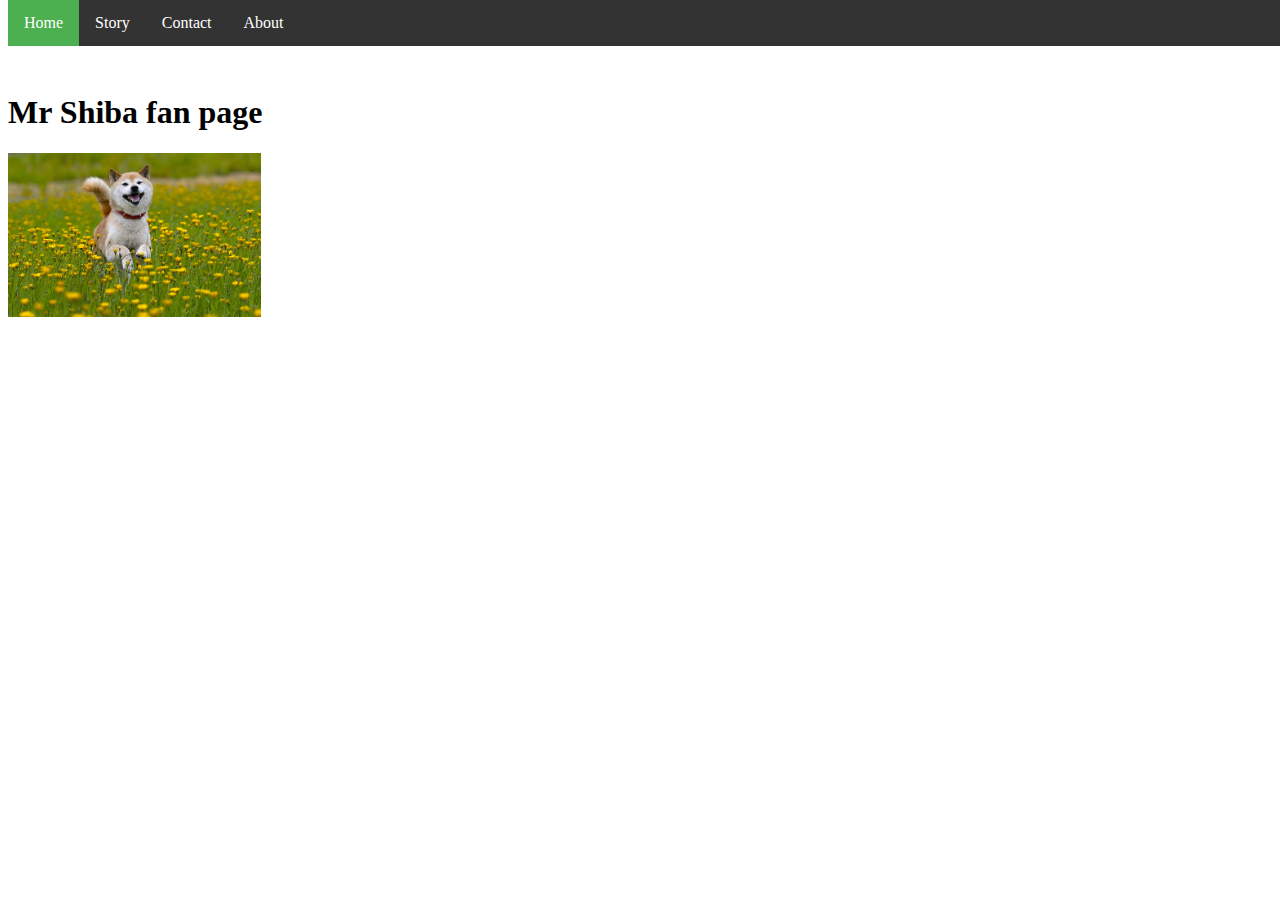
==== index.html @ 7fb6a034 "correct name" ====
<!doctype html>

<html lang="en">
<style>
    ul {
        position: fixed;
        top: 0;
        width: 100%;
        list-style-type: none;
        margin: 0;
        padding: 0;
        overflow: hidden;
        background-color: #333;
    }
    li {
    float: left;
    }

li a {
  display: block;
  color: white;
  text-align: center;
  padding: 14px 16px;
  text-decoration: none;
}

/* Change the link color to #111 (black) on hover */
li a:hover:not(.active) {
  background-color: #111;
}

.active {
  background-color: #4CAF50;
}
body { 
    padding-top: 65px; 
}
</style>
<head>
  <meta charset="utf-8">

  <title>My Page</title>
  <meta name="description" content="The HTML5 Herald">
  <meta name="author" content="SitePoint">

  <link rel="stylesheet" href="css/styles.css?v=1.0">

</head>

<body>
        <ul>
                <li><a class="active" href="#home">Home</a></li>
                <li><a href="story.html">Story</a></li>
                <li><a href="contact.asp">Contact</a></li>
                <li><a href="about.asp">About</a></li>
              </ul> 
    <h1>Mr Shiba fan page</h1>
    <img src="shiba.jpg" alt="happy shiba" style="width:20%;height:20%;">
</body>
</html>
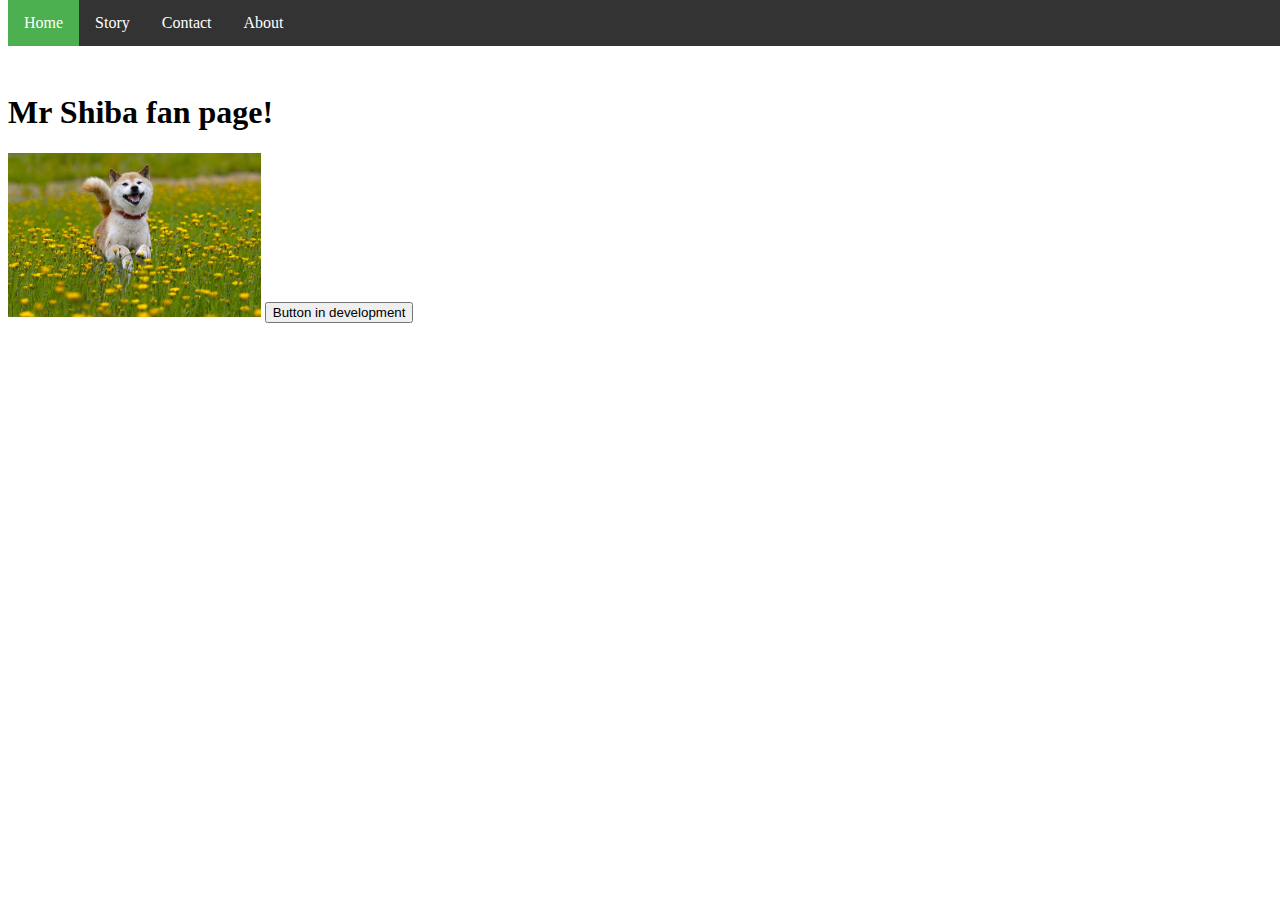
==== commit ecd4df25: "- fix folder structure - add js script" ====
--- a/index.html
+++ b/index.html
@@ -54,7 +54,11 @@
                 <li><a href="contact.asp">Contact</a></li>
                 <li><a href="about.asp">About</a></li>
               </ul> 
-    <h1>Mr Shiba fan page</h1>
-    <img src="shiba.jpg" alt="happy shiba" style="width:20%;height:20%;">
+
+              <h1>Mr Shiba fan page!</h1>
+    <img src="images/shiba.jpg" alt="happy shiba" style="width:20%;height:20%;">
+
+    <button>Button in development</button>
+    <script src="scripts/main.js"></script>
 </body>
-</html>+</html>
